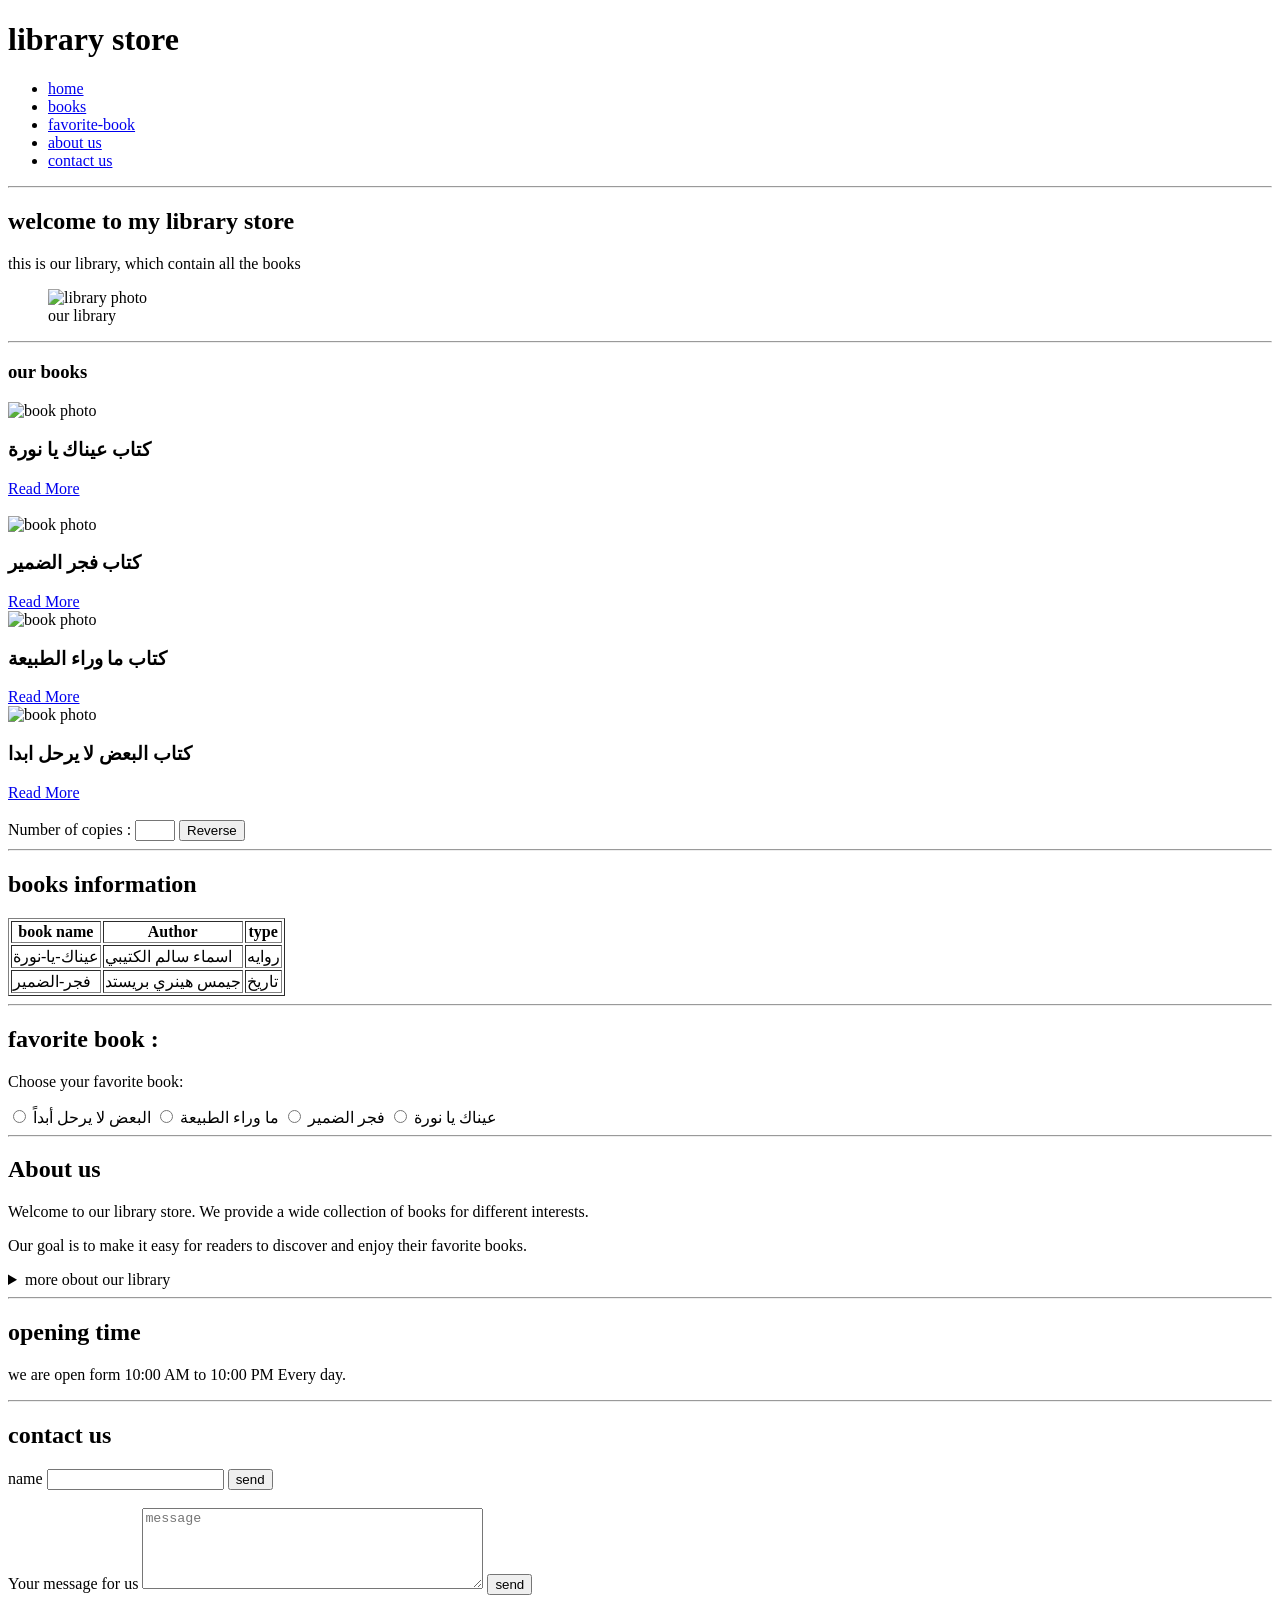
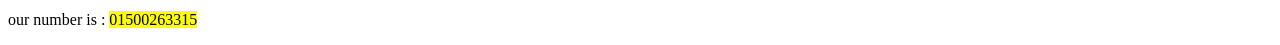
==== book-store.html @ 3dd334ac "Update book-store.html" ====
<!DOCTYPE HTML>
<html>
 

<head> 
    <sectiom>
    <title>book store</title>
    <meta charset="UTF-8"/>
</head>
<header>
<body>
</section> 
<h1><strong>library store</strong></h1>
 <div>
    <nav>
 <ul>
  <li><a href ="book-store.html">home</a></li>
  <li><a href = "#books">books</a></li>
  <li><a href ="#favorite">favorite-book</a></li>
  <li><a href = "#about us">about us</a></li>
  <li><a href ="#contact us" > contact us</a></li>
   
 </ul>
</nav>
</div>
</header>
<hr>
<main>
    <section><h2>welcome to my library store</h2></section>
        <p>this is our library, which contain all the books</p>
        <figure>  <img src =" https://d26e3f10zvrezp.cloudfront.net/Gallery/0127e84b-a7bd-4d3b-b493-75257e6f3b24-1024x1024.webp" alt = "library photo">
       <figcaption> our library </figcaption> </figure>
       <hr>
       <section id ="books">
        <h3>our books</h3>       
<article><img src ="https://ak-asset.jarir.com/akeneo-prod/asset/9/e/9/2/9e92ced5ce0b4bad059641b1fea29cbfdc4757be_JRB5000005813.jpg" alt = "book      
photo" width = "350" lenth ="350">
 
    <h3> كتاب عيناك يا نورة</h3>
<a href="https://www.abjjad.com/book/1034078846994/عيناك-يا-نورة/1033778200594" target="_blank">
    Read More </a></article>
<br>
<article>
      <img src ="https://tse4.mm.bing.net/th/id/OIP.wzDDJQA3W2g9QQiwvxqZJQHaKL?r=0&rs=1&pid=ImgDetMain&o=7&rm=3" alt = "book photo" width="200" lenth ="200">
      <h3>كتاب فجر الضمير</h3>
   <a href="https://www.abjjad.com/book/2176518013/فجر-الضمير/2442854422" target="_blank">
    Read More
   </a> </article>
</a> 
<article> 
 <img src ="https://marketplace.canva.com/EAEh_T7-gOQ/1/0/501w/canva-%D8%BA%D9%84%D8%A7%D9%81-%D9%83%D8%AA%D8%A7%D8%A8-%D8%B5%D9%88%D8%B1%D8%A9-%D9%85%D8%AC%D8%B1%D8%A9-%D8%B4%D8%B1%D8%A7%D8%A6%D8%B7-%D8%B9%D8%B1%D8%B6%D9%8A%D8%A9-%D8%AE%D9%8A%D8%A7%D9%84-%D8%B9%D9%84%D9%85%D9%8A-fzl5zVZ_e74.jpg" alt = "book photo" lenth ="200" width ="200">
 <h3>كتاب ما وراء الطبيعة</h3>
  <a href="https://www.ysk-book.com/ar/series/ما-وراء-الطبيعة" target="_blank">
    Read More
</a>
 </article>

 <article> 
 <img src ="https://books-library.net/files/s-books-library.net-11041155Sl8G1.jpg " alt = "book photo" lenth ="200" width ="200">
 <h3>كتاب البعض لا يرحل ابدا</h3>
   
 <a href="https://www.noor-book.com/book/review/284609" target="_blank">
    Read More
</a>
<br>
<br>
<label for="Quantity" >Number of copies :</label>
<input type="number" id = "Quantity" min = "1" max="5" required>
<button type = "submit"> Reverse </button>
 </article>
<hr>

<div>
<h2>books information</h2>
<table border ="1">
<tr>
<th>book name</th>
<th>Author</th>
<th>type</tr>
    <tr>
     <td> عيناك-يا-نورة </td>
     <td>اسماء سالم الكتيبي </td>
     <td>روايه </td>
    </tr>
    <tr>
         <td>فجر-الضمير </td>
        <td>جيمس هينري بريستد </td>
        <td>تاريخ </td>
    </tr>
</table>

</article>
</div>
<hr>
<div>
    <secion id = "favorite">

        <h2>  favorite book :</h2>
         <p>Choose your favorite book:</p>

<input type="radio" id="book1" name="favorite-book" value="aynaak">
<label for="book1">عيناك يا نورة</label>

<input type="radio" id="book2" name="favorite-book" value="fajr">
<label for="book2">فجر الضمير</label>

<input type="radio" id="book3" name="favorite-book" value="mawara">
<label for="book3">ما وراء الطبيعة</label>

<input type="radio" id="book4" name="favorite-book" value="baad">
<label for="book4">البعض لا يرحل أبداً</label>



    </secion>
</div>
    <hr>
<section id="about us">
    <h2>About us</h2>

    <p>
        Welcome to our library store.
        We provide a wide collection of books for different interests.
    </p>

    <p>
        Our goal is to make it easy for readers to discover
        and enjoy their favorite books.
    </p>
     <details>
        <summary>more obout our library</summary>
        <p>our library offers books in different categoris</p>
     </details>
     <hr>
     <h2>opening time</h2>
     <p>we are open form
        <time> 10:00 AM</time>
        to <time> 10:00 PM</time>
        Every day.
     </p>
</section> 
</div>
</main>
<hr>
      <footer>
     <div>
       <section id = "contact us">
        <h2>contact us</h2>
        <form>
            <label for ="name">name</label>
            <input type = "text" id = "name" >
    
            <input type ="submit" value = "send" name = "name">
        </form>
<br>
        <label for = "message">Your message for us</label>
        <textarea id = "message" name = "message" rows = "5" cols = "40" placeholder="message"></textarea>
        <input type ="submit" value ="send" name =text>
         
        <p>our number is : <mark>01500263315</mark></p>
        
       </section>    
       </div>
      </footer>

 
</body>
 









</html>
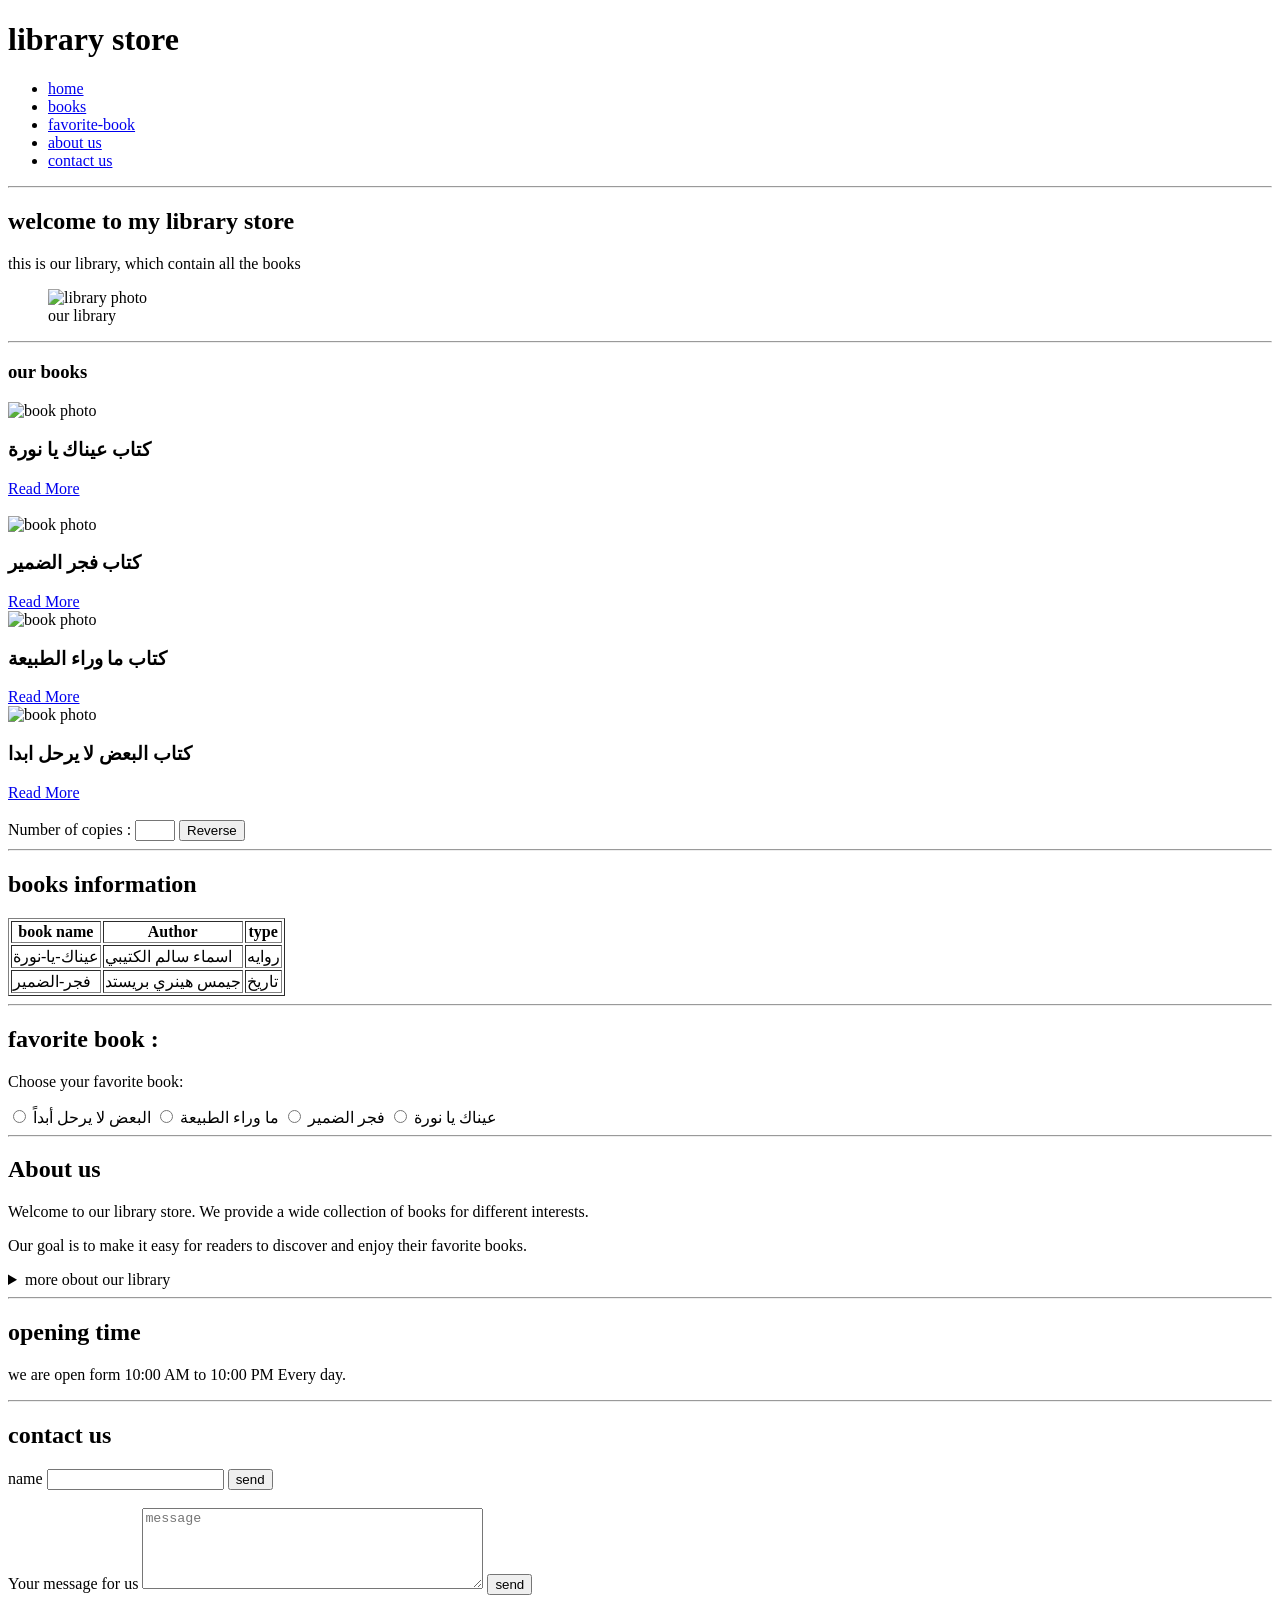
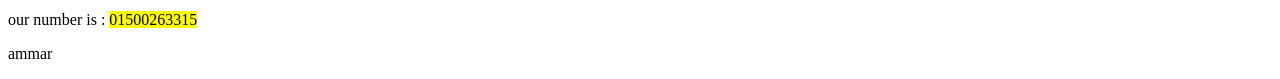
==== commit 3b96e3d5: "update book-store.html" ====
--- a/book-store.html
+++ b/book-store.html
@@ -19,7 +19,6 @@
   <li><a href ="#favorite">favorite-book</a></li>
   <li><a href = "#about us">about us</a></li>
   <li><a href ="#contact us" > contact us</a></li>
-   
  </ul>
 </nav>
 </div>
@@ -110,8 +109,6 @@
 <input type="radio" id="book4" name="favorite-book" value="baad">
 <label for="book4">البعض لا يرحل أبداً</label>
 
-
-
     </secion>
 </div>
     <hr>
@@ -158,21 +155,11 @@
         <input type ="submit" value ="send" name =text>
          
         <p>our number is : <mark>01500263315</mark></p>
+        <p>ammar</p>
         
        </section>    
        </div>
       </footer>
-
  
 </body>
- 
-
-
-
-
-
-
-
-
-
 </html>
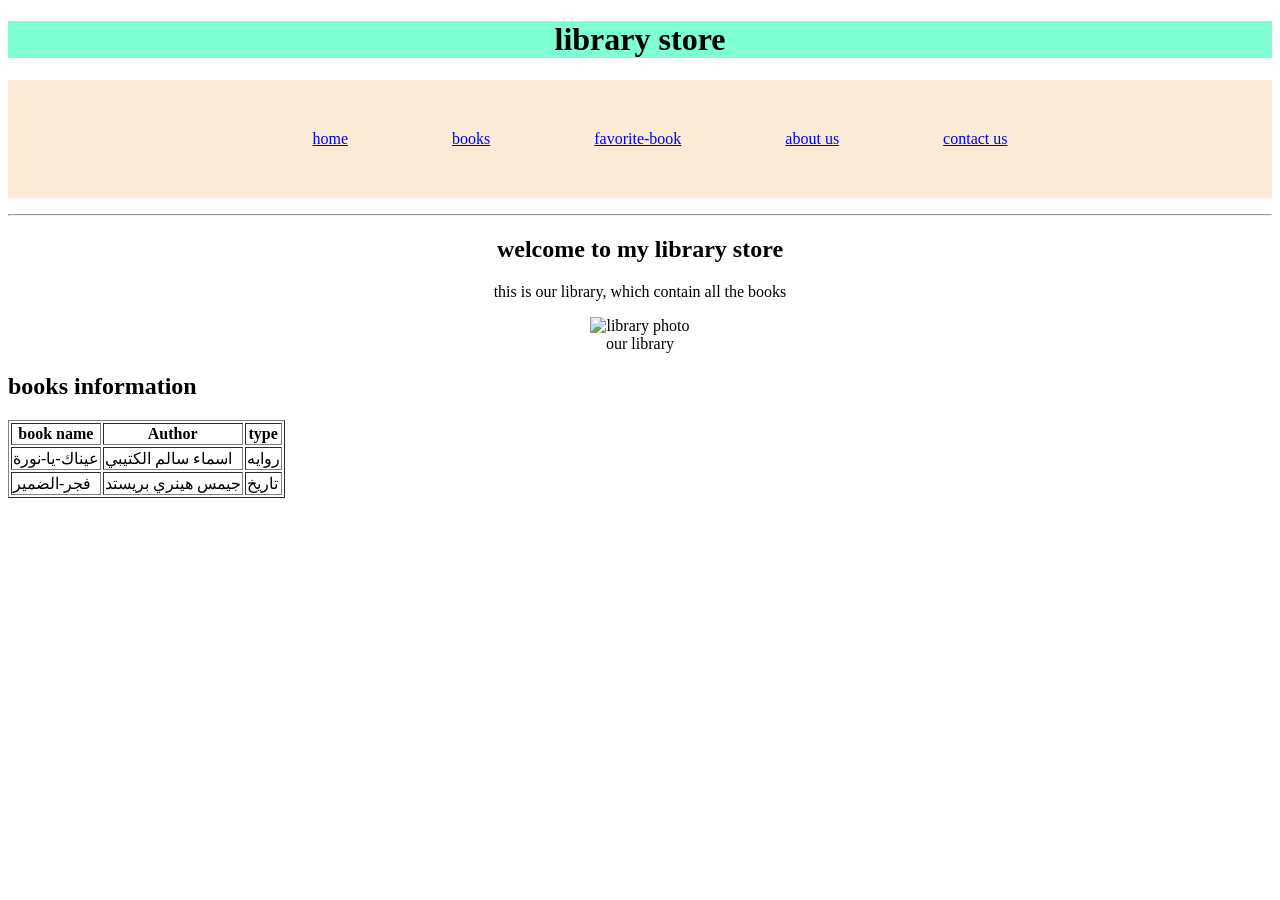
==== commit 75ba8883: "create separate pages for book store" ====
--- a/book-store.html
+++ b/book-store.html
@@ -6,68 +6,34 @@
     <sectiom>
     <title>book store</title>
     <meta charset="UTF-8"/>
+    <link rel = "stylesheet" href = "master.css">
 </head>
 <header>
 <body>
 </section> 
-<h1><strong>library store</strong></h1>
- <div>
-    <nav>
- <ul>
+<h1 class = "title" ><strong>library store</strong></h1>
+ <div class = "links">
+  <nav>
+<ul>
   <li><a href ="book-store.html">home</a></li>
-  <li><a href = "#books">books</a></li>
+  <li><a href = "books.html">books</a></li>
   <li><a href ="#favorite">favorite-book</a></li>
   <li><a href = "#about us">about us</a></li>
   <li><a href ="#contact us" > contact us</a></li>
+  <p class ="clear"></p>
+
  </ul>
 </nav>
 </div>
 </header>
 <hr>
+<body> 
 <main>
-    <section><h2>welcome to my library store</h2></section>
-        <p>this is our library, which contain all the books</p>
-        <figure>  <img src =" https://d26e3f10zvrezp.cloudfront.net/Gallery/0127e84b-a7bd-4d3b-b493-75257e6f3b24-1024x1024.webp" alt = "library photo">
+    <section><h2 class=" welcome">welcome to my library store</h2></section>
+        <p class = "this">this is our library, which contain all the books</p>
+        <figure class = "photo">  <img src =" https://d26e3f10zvrezp.cloudfront.net/Gallery/0127e84b-a7bd-4d3b-b493-75257e6f3b24-1024x1024.webp" alt = "library photo">
        <figcaption> our library </figcaption> </figure>
-       <hr>
-       <section id ="books">
-        <h3>our books</h3>       
-<article><img src ="https://ak-asset.jarir.com/akeneo-prod/asset/9/e/9/2/9e92ced5ce0b4bad059641b1fea29cbfdc4757be_JRB5000005813.jpg" alt = "book      
-photo" width = "350" lenth ="350">
- 
-    <h3> كتاب عيناك يا نورة</h3>
-<a href="https://www.abjjad.com/book/1034078846994/عيناك-يا-نورة/1033778200594" target="_blank">
-    Read More </a></article>
-<br>
-<article>
-      <img src ="https://tse4.mm.bing.net/th/id/OIP.wzDDJQA3W2g9QQiwvxqZJQHaKL?r=0&rs=1&pid=ImgDetMain&o=7&rm=3" alt = "book photo" width="200" lenth ="200">
-      <h3>كتاب فجر الضمير</h3>
-   <a href="https://www.abjjad.com/book/2176518013/فجر-الضمير/2442854422" target="_blank">
-    Read More
-   </a> </article>
-</a> 
-<article> 
- <img src ="https://marketplace.canva.com/EAEh_T7-gOQ/1/0/501w/canva-%D8%BA%D9%84%D8%A7%D9%81-%D9%83%D8%AA%D8%A7%D8%A8-%D8%B5%D9%88%D8%B1%D8%A9-%D9%85%D8%AC%D8%B1%D8%A9-%D8%B4%D8%B1%D8%A7%D8%A6%D8%B7-%D8%B9%D8%B1%D8%B6%D9%8A%D8%A9-%D8%AE%D9%8A%D8%A7%D9%84-%D8%B9%D9%84%D9%85%D9%8A-fzl5zVZ_e74.jpg" alt = "book photo" lenth ="200" width ="200">
- <h3>كتاب ما وراء الطبيعة</h3>
-  <a href="https://www.ysk-book.com/ar/series/ما-وراء-الطبيعة" target="_blank">
-    Read More
-</a>
- </article>
-
- <article> 
- <img src ="https://books-library.net/files/s-books-library.net-11041155Sl8G1.jpg " alt = "book photo" lenth ="200" width ="200">
- <h3>كتاب البعض لا يرحل ابدا</h3>
-   
- <a href="https://www.noor-book.com/book/review/284609" target="_blank">
-    Read More
-</a>
-<br>
-<br>
-<label for="Quantity" >Number of copies :</label>
-<input type="number" id = "Quantity" min = "1" max="5" required>
-<button type = "submit"> Reverse </button>
- </article>
-<hr>
+        
 
 <div>
 <h2>books information</h2>
@@ -90,76 +56,6 @@
 
 </article>
 </div>
-<hr>
-<div>
-    <secion id = "favorite">
-
-        <h2>  favorite book :</h2>
-         <p>Choose your favorite book:</p>
-
-<input type="radio" id="book1" name="favorite-book" value="aynaak">
-<label for="book1">عيناك يا نورة</label>
-
-<input type="radio" id="book2" name="favorite-book" value="fajr">
-<label for="book2">فجر الضمير</label>
-
-<input type="radio" id="book3" name="favorite-book" value="mawara">
-<label for="book3">ما وراء الطبيعة</label>
-
-<input type="radio" id="book4" name="favorite-book" value="baad">
-<label for="book4">البعض لا يرحل أبداً</label>
-
-    </secion>
-</div>
-    <hr>
-<section id="about us">
-    <h2>About us</h2>
-
-    <p>
-        Welcome to our library store.
-        We provide a wide collection of books for different interests.
-    </p>
-
-    <p>
-        Our goal is to make it easy for readers to discover
-        and enjoy their favorite books.
-    </p>
-     <details>
-        <summary>more obout our library</summary>
-        <p>our library offers books in different categoris</p>
-     </details>
-     <hr>
-     <h2>opening time</h2>
-     <p>we are open form
-        <time> 10:00 AM</time>
-        to <time> 10:00 PM</time>
-        Every day.
-     </p>
-</section> 
-</div>
-</main>
-<hr>
-      <footer>
-     <div>
-       <section id = "contact us">
-        <h2>contact us</h2>
-        <form>
-            <label for ="name">name</label>
-            <input type = "text" id = "name" >
-    
-            <input type ="submit" value = "send" name = "name">
-        </form>
-<br>
-        <label for = "message">Your message for us</label>
-        <textarea id = "message" name = "message" rows = "5" cols = "40" placeholder="message"></textarea>
-        <input type ="submit" value ="send" name =text>
-         
-        <p>our number is : <mark>01500263315</mark></p>
-        <p>ammar</p>
-        
-       </section>    
-       </div>
-      </footer>
+</body>
  
-</body>
 </html>
--- a/master.css
+++ b/master.css
@@ -0,0 +1,52 @@
+.title {
+    background-color: aquamarine;
+    text-align: center;
+}
+.links {
+
+    
+    background-color: antiquewhite;
+    text-align: center;
+}
+.links li {
+ display: inline-block;
+ margin: 50px;
+}
+.clear {
+    clear: both;
+}
+.items {
+    background-color: aliceblue;
+}
+.items article {
+    float: left;
+    width: 25%;
+    text-align: center;
+}
+.items article img {
+    width: 200px;
+    height: 250px;
+    object-fit: cover;
+    border: 3px solid red;
+    vertical-align: top;
+}
+.clea {
+    clear: both;
+}
+.photo img {
+    width: 800px;
+    height: 500px;
+    background-position: center;
+}
+.photo {
+    text-align: center;
+}
+figcaption {
+    text-align: center;
+}
+.welcome{
+    text-align: center;
+}
+.this {
+    text-align: center;
+}
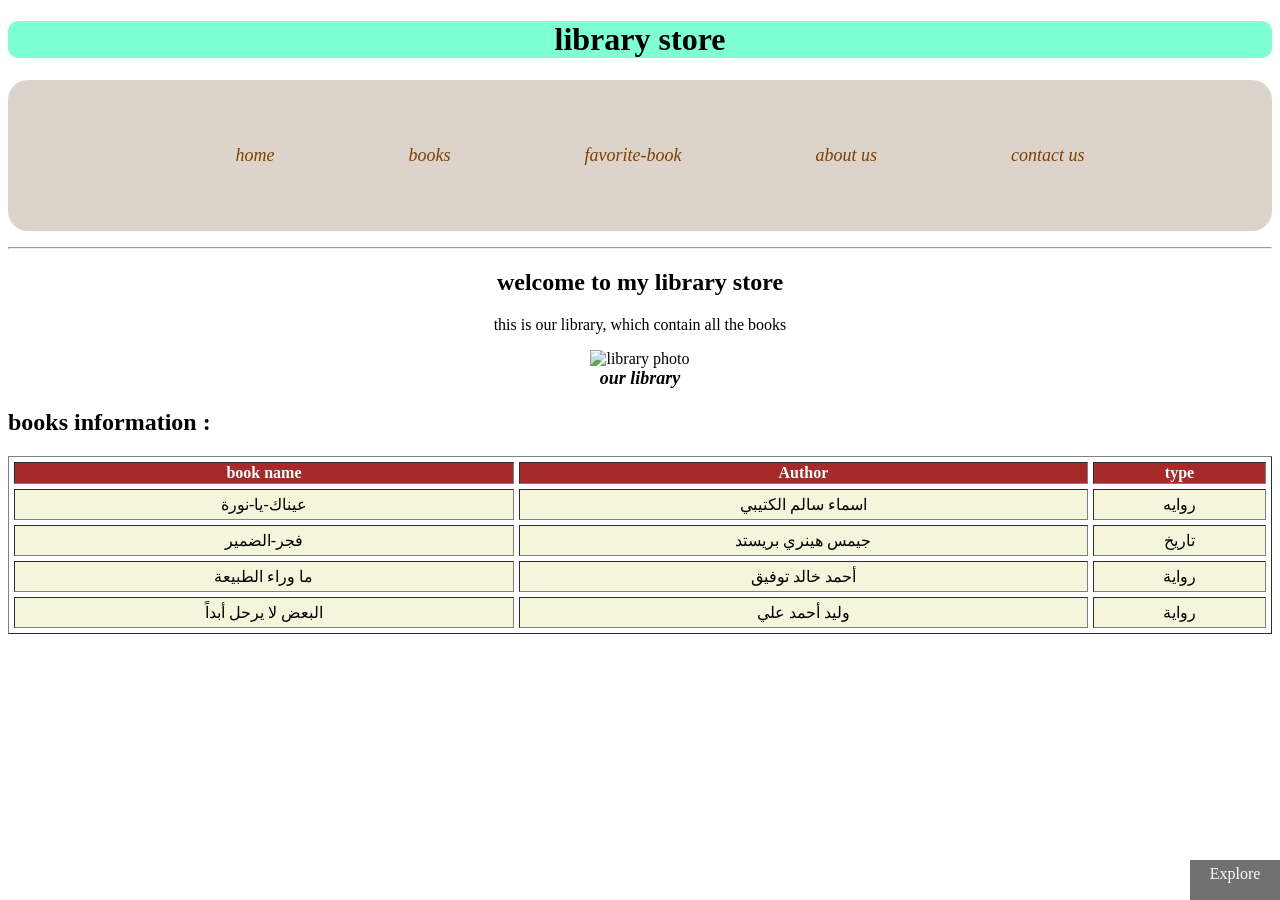
==== commit 2714e917: "additional CSS" ====
--- a/book-store.html
+++ b/book-store.html
@@ -17,9 +17,9 @@
 <ul>
   <li><a href ="book-store.html">home</a></li>
   <li><a href = "books.html">books</a></li>
-  <li><a href ="#favorite">favorite-book</a></li>
-  <li><a href = "#about us">about us</a></li>
-  <li><a href ="#contact us" > contact us</a></li>
+  <li><a href ="favorite.html">favorite-book</a></li>
+  <li><a href = "about us.html">about us</a></li>
+  <li><a href ="contact us.html" > contact us</a></li>
   <p class ="clear"></p>
 
  </ul>
@@ -36,7 +36,7 @@
         
 
 <div>
-<h2>books information</h2>
+<h2>books information :</h2>
 <table border ="1">
 <tr>
 <th>book name</th>
@@ -52,10 +52,22 @@
         <td>جيمس هينري بريستد </td>
         <td>تاريخ </td>
     </tr>
+    <tr>
+    <td>ما وراء الطبيعة</td>
+    <td>أحمد خالد توفيق</td>
+    <td>رواية</td>
+</tr>
+
+<tr>
+    <td>البعض لا يرحل أبداً</td>
+    <td>وليد أحمد علي</td>
+    <td>رواية</td>
+</tr>
 </table>
 
 </article>
 </div>
+<div class = "ammar">Explore</div>
 </body>
  
 </html>
--- a/master.css
+++ b/master.css
@@ -1,16 +1,28 @@
 .title {
     background-color: aquamarine;
     text-align: center;
+    border-radius: 10px;
 }
 .links {
 
     
-    background-color: antiquewhite;
+    background-color: rgba(189, 175, 158, 0.532);
     text-align: center;
+    border-radius: 20px;
+     
+    
 }
+
 .links li {
  display: inline-block;
- margin: 50px;
+ margin: 65px;
+  
+}
+.links li a {
+    font-style: italic;
+    font-size: large;
+    text-decoration: none;
+    color: rgb(126, 63, 0);
 }
 .clear {
     clear: both;
@@ -49,4 +61,43 @@
 }
 .this {
     text-align: center;
-}+}
+ 
+.ammar{
+    color:white ;
+    background-color: rgb(112, 113, 112);
+    position: fixed ;
+    width: 80px;
+    height: 30PX;
+    padding: 5px;
+    right: 0;
+    bottom: 0;
+    text-align: center;
+}
+table {
+
+    width: 100%;
+    background-origin: 100%;
+     border-spacing: 5px;
+      
+}
+table td {
+    background-color: beige;
+    text-align: center;
+    padding: 5px;
+     
+    
+
+}
+table th {
+    background-color: brown;
+    color: azure;
+
+}
+figcaption {
+    font-style: italic;
+    font-weight: bold;
+    text-align: center;
+    font-size: large;
+}
+ 
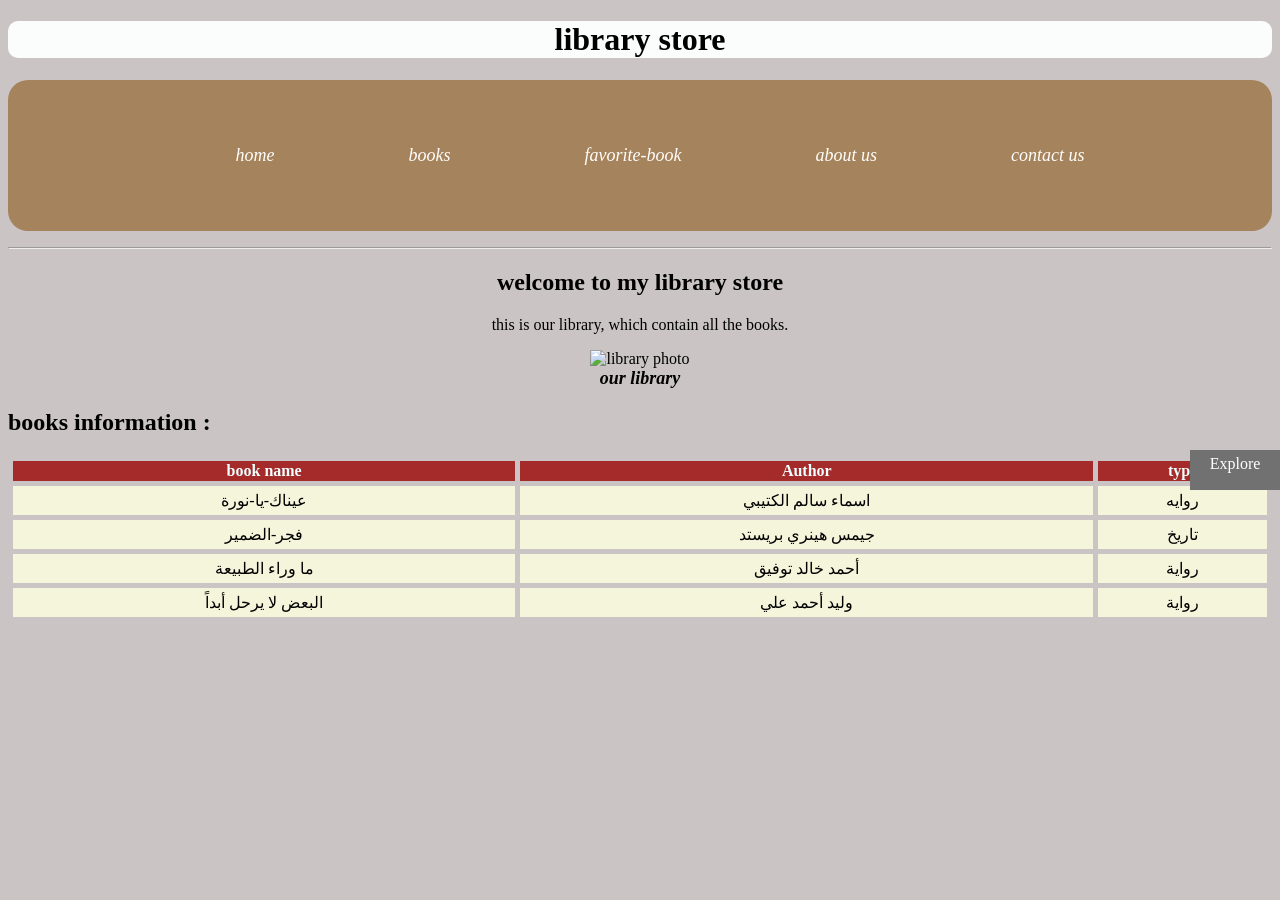
==== commit 90cb5fc8: "Additional CSS" ====
--- a/book-store.html
+++ b/book-store.html
@@ -30,14 +30,14 @@
 <body> 
 <main>
     <section><h2 class=" welcome">welcome to my library store</h2></section>
-        <p class = "this">this is our library, which contain all the books</p>
+        <p class = "this">this is our library, which contain all the books.</p>
         <figure class = "photo">  <img src =" https://d26e3f10zvrezp.cloudfront.net/Gallery/0127e84b-a7bd-4d3b-b493-75257e6f3b24-1024x1024.webp" alt = "library photo">
        <figcaption> our library </figcaption> </figure>
         
 
 <div>
 <h2>books information :</h2>
-<table border ="1">
+<table>
 <tr>
 <th>book name</th>
 <th>Author</th>
@@ -67,7 +67,7 @@
 
 </article>
 </div>
-<div class = "ammar">Explore</div>
+<div class = " Explore">Explore</div>
 </body>
  
 </html>
--- a/master.css
+++ b/master.css
@@ -1,12 +1,12 @@
 .title {
-    background-color: aquamarine;
+    background-color: rgb(250, 253, 252);
     text-align: center;
     border-radius: 10px;
 }
 .links {
 
     
-    background-color: rgba(189, 175, 158, 0.532);
+    background-color: rgba(133, 75, 4, 0.532);
     text-align: center;
     border-radius: 20px;
      
@@ -22,7 +22,7 @@
     font-style: italic;
     font-size: large;
     text-decoration: none;
-    color: rgb(126, 63, 0);
+    color: rgb(255, 253, 250);
 }
 .clear {
     clear: both;
@@ -42,7 +42,7 @@
     border: 3px solid red;
     vertical-align: top;
 }
-.clea {
+.clearr {
     clear: both;
 }
 .photo img {
@@ -63,7 +63,7 @@
     text-align: center;
 }
  
-.ammar{
+ .Explore {
     color:white ;
     background-color: rgb(112, 113, 112);
     position: fixed ;
@@ -71,7 +71,8 @@
     height: 30PX;
     padding: 5px;
     right: 0;
-    bottom: 0;
+     
+    top: 50%;
     text-align: center;
 }
 table {
@@ -100,4 +101,27 @@
     text-align: center;
     font-size: large;
 }
- + 
+body {
+     background-color: rgb(202, 196, 196);
+
+}
+label[for = "message"]{
+    display: block;
+}
+label[for = "name"]{
+    display: block;
+}
+  .fav {
+    width: 100%;
+    
+     display: flex;
+     justify-content: space-around;
+     
+  }
+  span {
+    background-color: #eee;
+    padding: 5px 10px;
+    border-radius: 6px;
+    font-weight: bold;
+}
